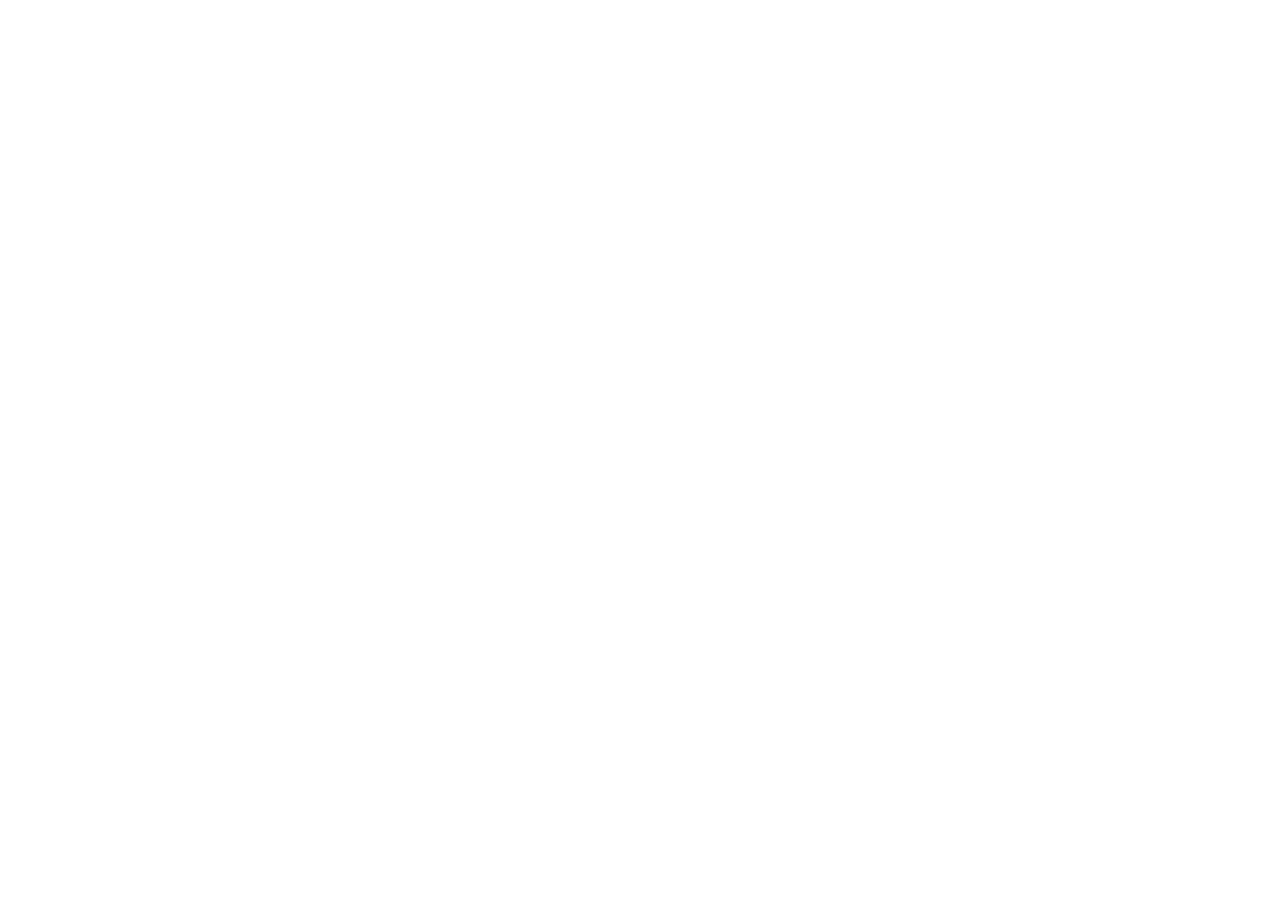
==== nuevo.html @ 051a235f "subir todo" ====
<!DOCTYPE html>
<html lang="en">
<head>
    <meta charset="UTF-8">
    <meta http-equiv="X-UA-Compatible" content="IE=edge">
    <meta name="viewport" content="width=device-width, initial-scale=1.0">
    <title>Document</title>
</head>
<body>
    
</body>
</html>
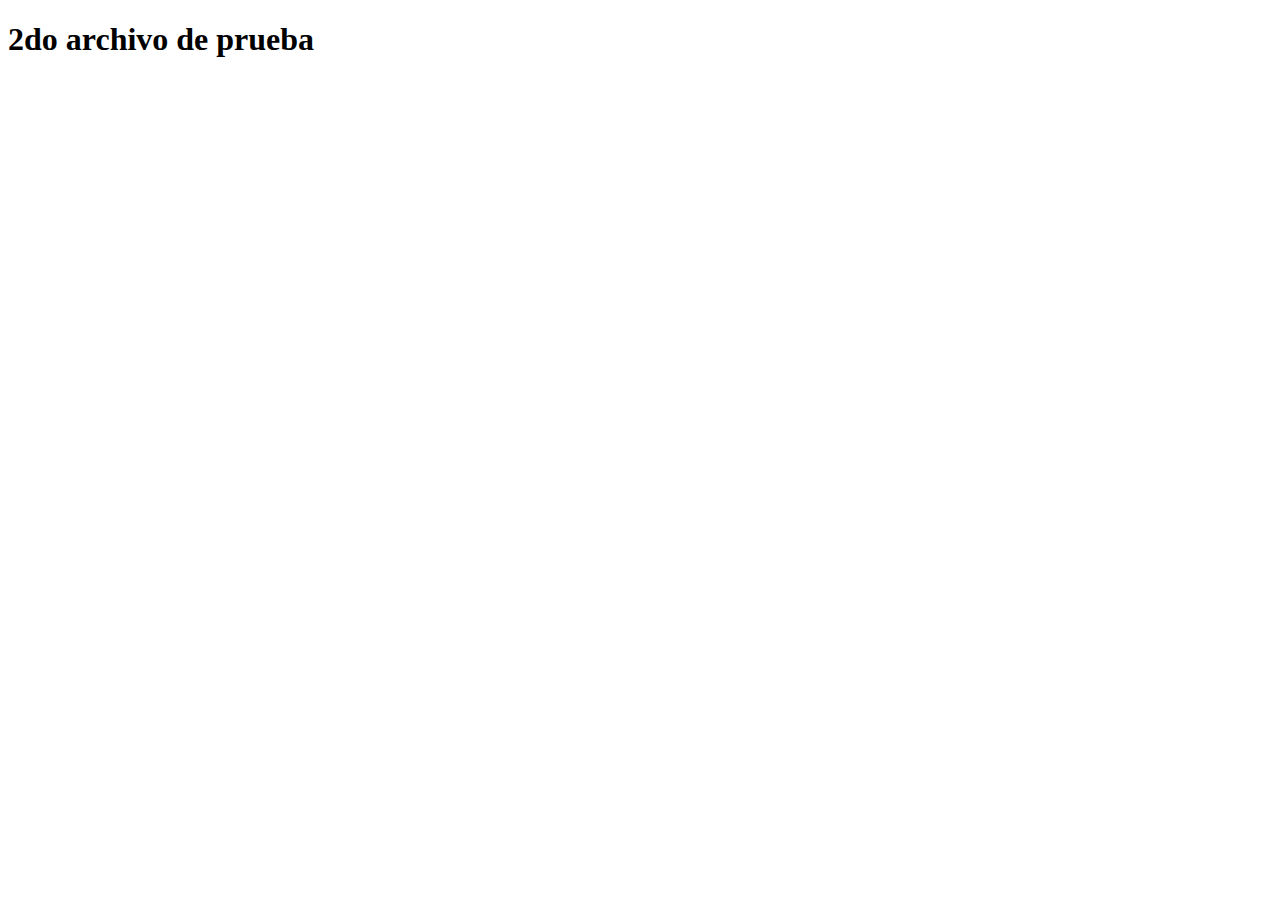
==== commit 6e41ed52: "index modificado" ====
--- a/nuevo.html
+++ b/nuevo.html
@@ -4,9 +4,14 @@
     <meta charset="UTF-8">
     <meta http-equiv="X-UA-Compatible" content="IE=edge">
     <meta name="viewport" content="width=device-width, initial-scale=1.0">
-    <title>Document</title>
+    <title>git 2</title>
 </head>
 <body>
     
+
+    <h1>
+
+        2do archivo de prueba
+    </h1>
 </body>
 </html>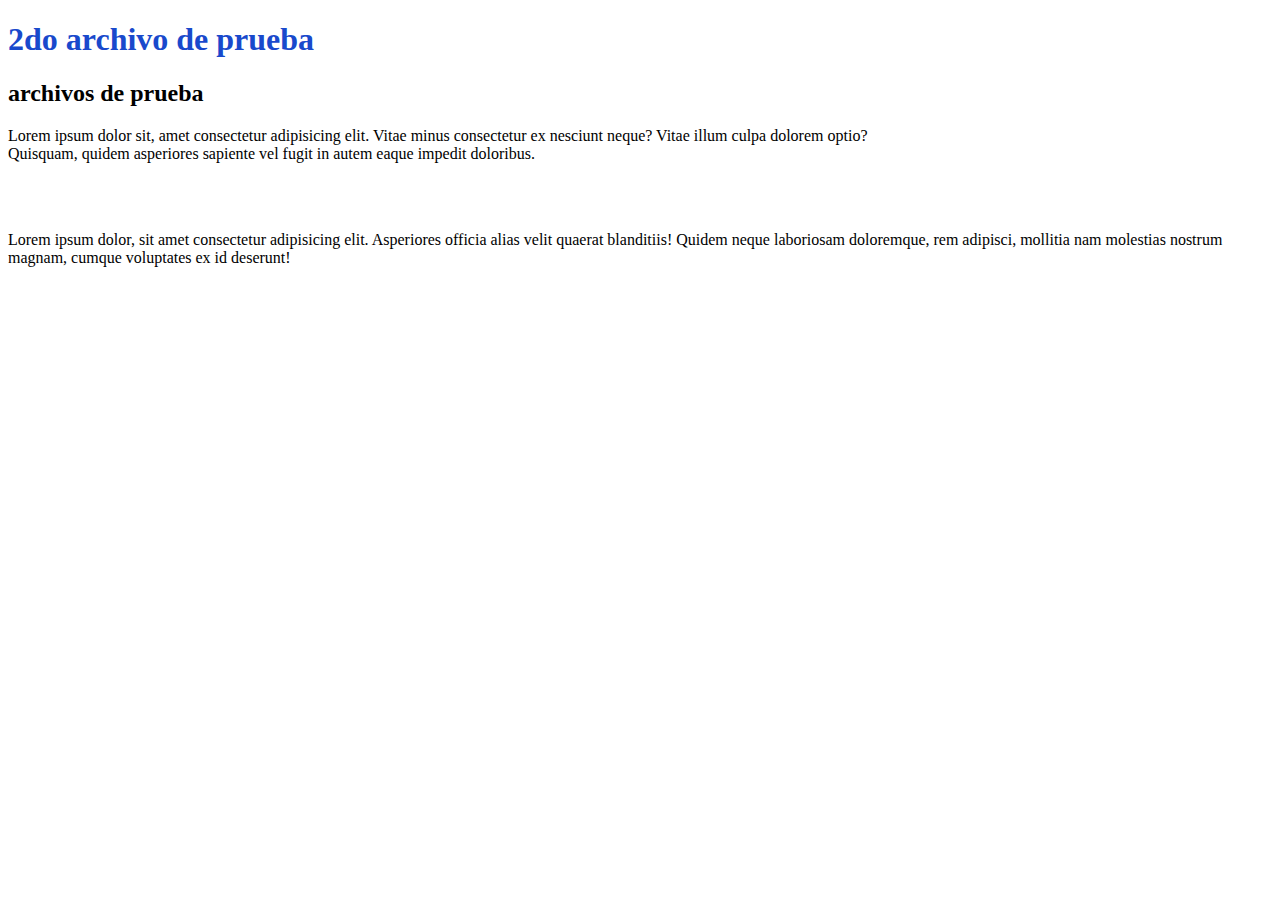
==== commit ba317d2d: "nuevo.html modificado" ====
--- a/nuevo.html
+++ b/nuevo.html
@@ -6,6 +6,11 @@
     <meta name="viewport" content="width=device-width, initial-scale=1.0">
     <title>git 2</title>
 </head>
+<style>
+    h1{ color: rgb(25, 73, 204);}
+
+
+</style>
 <body>
     
 
@@ -13,5 +18,20 @@
 
         2do archivo de prueba
     </h1>
+
+
+    <h2>archivos de prueba</h2>
+
+    <p>
+        Lorem ipsum dolor sit, amet consectetur adipisicing elit. Vitae minus consectetur ex nesciunt neque? Vitae illum culpa dolorem optio? <br>
+         Quisquam, quidem asperiores sapiente vel fugit in autem eaque impedit doloribus.
+    </p>
+
+<br><br>
+<p>
+    Lorem ipsum dolor, sit amet consectetur adipisicing elit. Asperiores officia alias velit quaerat blanditiis! Quidem neque laboriosam doloremque,
+     rem adipisci, mollitia nam molestias nostrum magnam, cumque voluptates ex id deserunt!
+</p>
+
 </body>
 </html>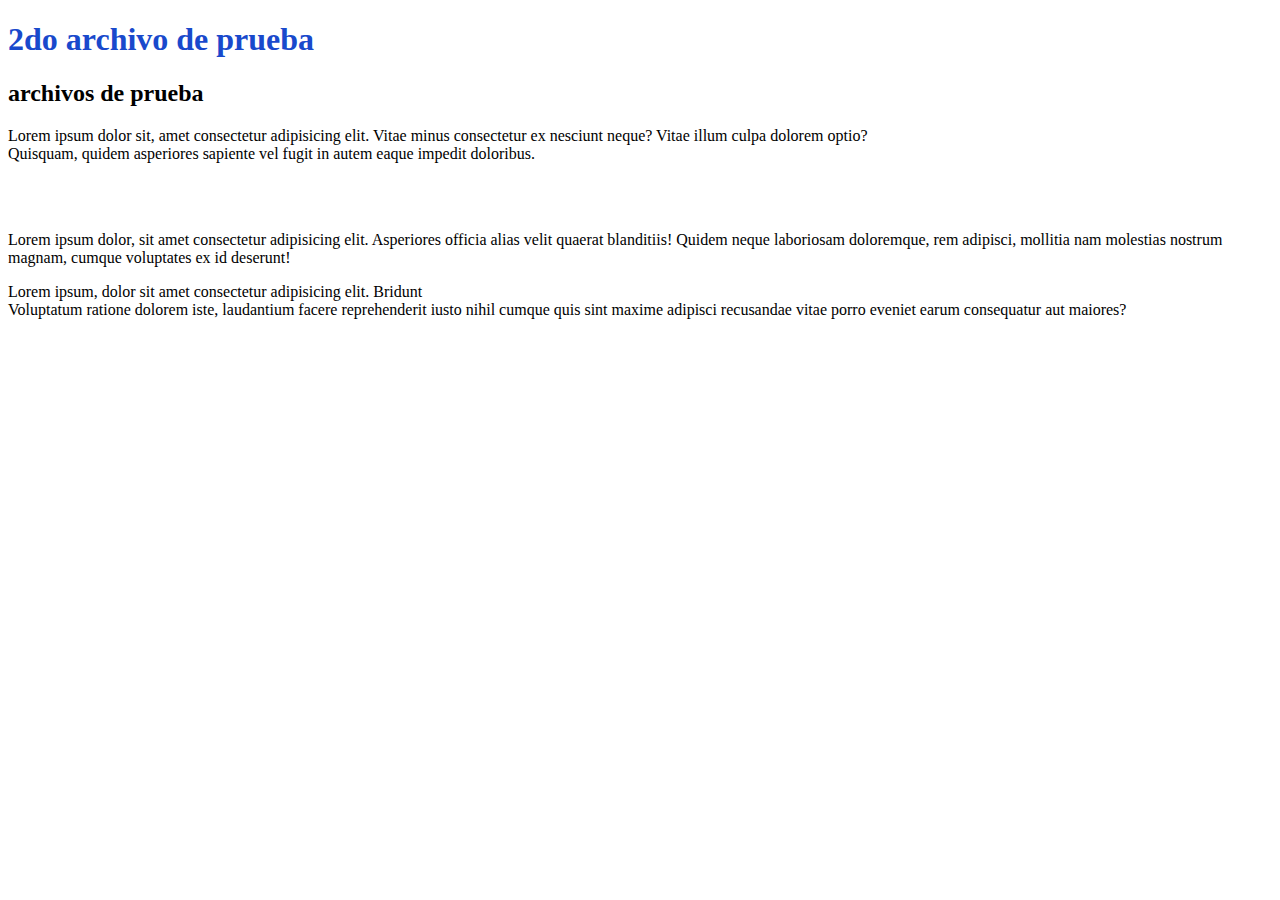
==== commit 6ee294a1: "rama master mdificado" ====
--- a/nuevo.html
+++ b/nuevo.html
@@ -7,9 +7,14 @@
     <title>git 2</title>
 </head>
 <style>
-    h1{ color: rgb(25, 73, 204);}
+    h1{ color: rgb(25, 73, 204);
+    
+    }
 
+    body{
 
+        margin: 100 ;
+    }
 </style>
 <body>
     
@@ -33,5 +38,10 @@
      rem adipisci, mollitia nam molestias nostrum magnam, cumque voluptates ex id deserunt!
 </p>
 
+<p>
+Lorem ipsum, dolor sit amet consectetur adipisicing elit. Bridunt <br>
+ Voluptatum ratione dolorem iste, laudantium facere reprehenderit iusto nihil cumque quis sint maxime adipisci recusandae vitae porro eveniet earum consequatur aut maiores?
+</p>
+
 </body>
 </html>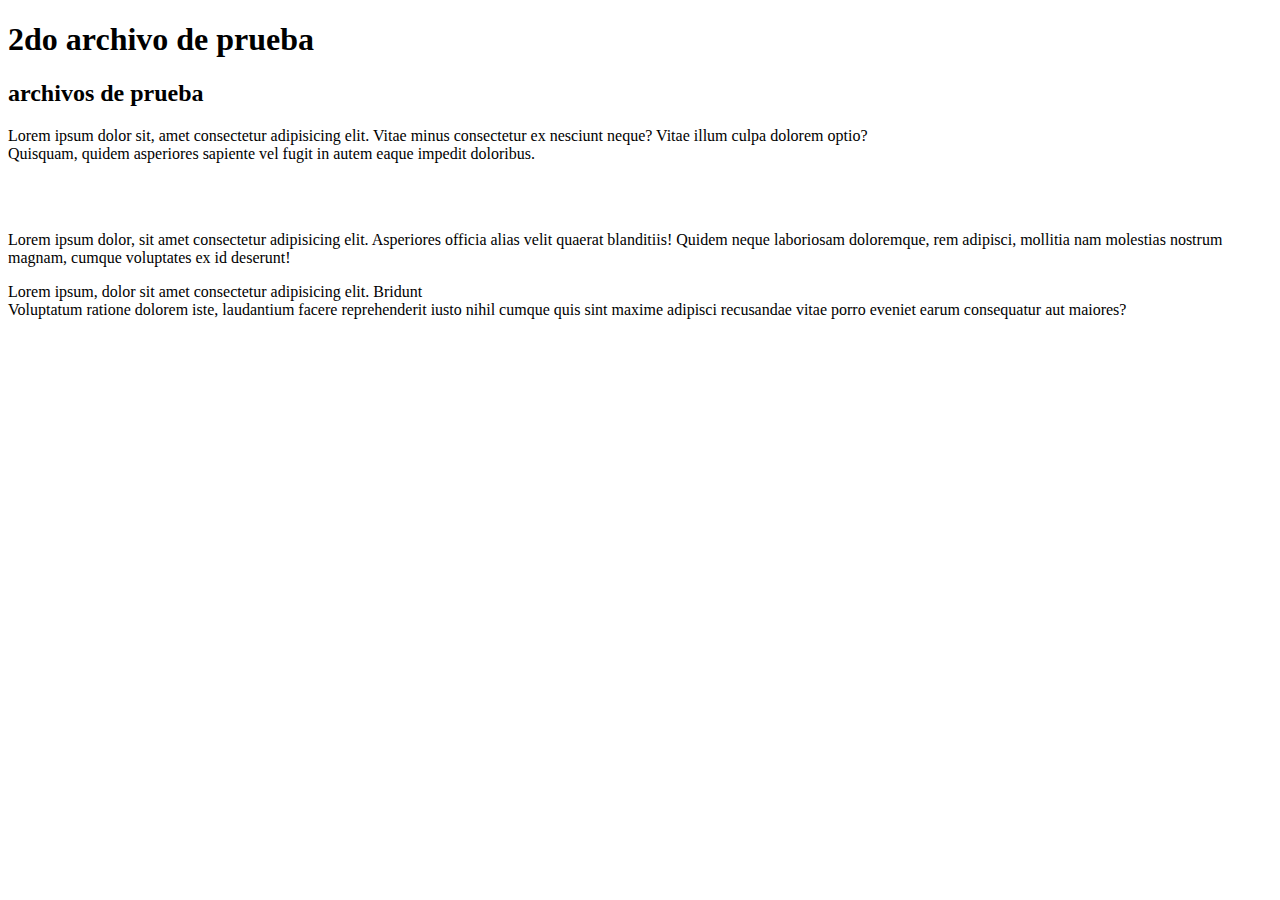
==== commit b1490bc6: "color parrafo" ====
--- a/nuevo.html
+++ b/nuevo.html
@@ -7,14 +7,7 @@
     <title>git 2</title>
 </head>
 <style>
-    h1{ color: rgb(25, 73, 204);
-    
-    }
 
-    body{
-
-        margin: 100 ;
-    }
 </style>
 <body>
     
